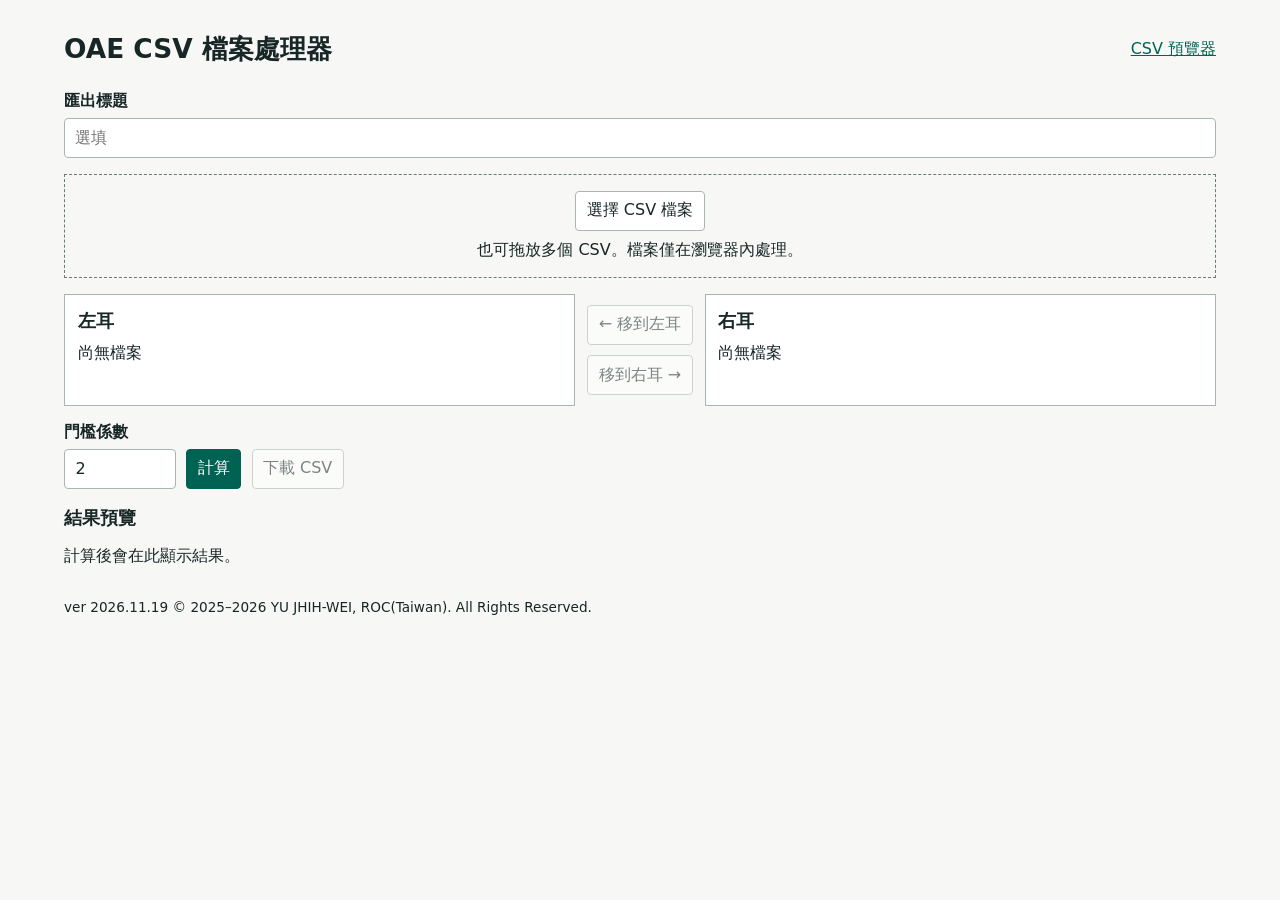
==== v2/index.html @ 0670eceb "Restore legacy Pages homepage and move Python-aligned formatter to v2" ====
<!DOCTYPE html>
<html lang="zh-TW">
<head>
    <meta charset="UTF-8">
    <meta name="viewport" content="width=device-width, initial-scale=1">
    <title>OAE CSV 檔案處理器</title>
    <link rel="stylesheet" href="../formatter.css">
    <script type="module" src="../app.mjs"></script>
</head>
<body>
    <main>
        <header>
            <h1>OAE CSV 檔案處理器</h1>
            <a href="../csv-viewer.html">CSV 預覽器</a>
        </header>
        <label for="titleInput">匯出標題</label>
        <input id="titleInput" type="text" placeholder="選填">
        <div id="dropArea" class="drop-area">
            <button id="chooseFiles" type="button">選擇 CSV 檔案</button>
            <input id="fileInput" type="file" accept=".csv" multiple hidden>
            <p>也可拖放多個 CSV。檔案僅在瀏覽器內處理。</p>
        </div>
        <ul id="importErrors" aria-live="polite" hidden></ul>
        <div id="fileLists">
            <section id="pendingPanel" class="panel" hidden>
                <h2>待確認耳別</h2>
                <ul id="pendingFiles"></ul>
            </section>
            <div class="ears">
                <section class="panel">
                    <h2>左耳</h2>
                    <ul id="leftFiles"></ul>
                </section>
                <div class="moves" aria-label="移動選取的檔案">
                    <button id="moveToLeft" type="button" disabled>← 移到左耳</button>
                    <button id="moveToRight" type="button" disabled>移到右耳 →</button>
                </div>
                <section class="panel">
                    <h2>右耳</h2>
                    <ul id="rightFiles"></ul>
                </section>
            </div>
        </div>
        <div class="actions">
            <div>
                <label for="thresholdCoef">門檻係數</label>
                <input id="thresholdCoef" type="number" min="0" step="any" value="2">
            </div>
            <button id="calculateBtn" class="primary" type="button">計算</button>
            <button id="downloadBtn" type="button" disabled>下載 CSV</button>
        </div>
        <p id="status" role="status" aria-live="polite"></p>
        <section aria-labelledby="resultsHeading">
            <h2 id="resultsHeading">結果預覽</h2>
            <p id="resultHint">計算後會在此顯示結果。</p>
            <div id="results" class="results" role="region" aria-label="結果表格" tabindex="0" hidden></div>
        </section>
        <footer>ver 2026.11.19 © 2025–2026 YU JHIH-WEI, ROC(Taiwan). All Rights Reserved.</footer>
    </main>
</body>
</html>
---- formatter.css ----
:root {
    font-family: "Segoe UI", "Microsoft JhengHei", system-ui, sans-serif;
    color: #182626;
    background: #f7f8f6;
    --border: #a7b6b2;
    --accent: #006252;
}
* { box-sizing: border-box; }
[hidden] { display: none !important; }
body { margin: 0; }
main { width: min(72rem, 100% - 2rem); margin: 2rem auto; }
header, .actions, .moves { display: flex; flex-wrap: wrap; gap: .65rem; align-items: center; }
header { justify-content: space-between; margin-bottom: 1.5rem; }
h1 { font-size: 1.65rem; margin: 0; }
h2 { font-size: 1.15rem; margin: 0 0 .6rem; }
a { color: var(--accent); }
label { display: block; margin-bottom: .35rem; font-weight: 600; }
button, input {
    font: inherit;
    color: inherit;
    background: white;
    border: 1px solid var(--border);
    border-radius: 4px;
    min-height: 2.5rem;
    padding: .4rem .65rem;
}
button { cursor: pointer; }
button:enabled:hover { border-color: var(--accent); }
button:disabled { cursor: default; opacity: .55; }
:focus-visible { outline: 2px solid var(--accent); outline-offset: 2px; }
#titleInput { width: 100%; }
.drop-area { border: 1px dashed #657c78; padding: 1rem; text-align: center; margin: 1rem 0; }
.drop-area p { margin: .6rem 0 0; }
.drop-area.active { background: #e1f1eb; border-color: var(--accent); }
.ears { display: grid; grid-template-columns: minmax(0, 1fr) auto minmax(0, 1fr); gap: .75rem; }
.panel, .results { background: white; border: 1px solid var(--border); }
.panel { padding: .8rem; min-height: 7rem; }
#pendingPanel { margin-bottom: .75rem; }
.moves { flex-direction: column; justify-content: center; }
.panel ul { list-style: none; margin: 0; padding: 0; }
.file-row { display: flex; flex-wrap: wrap; align-items: center; gap: .5rem; padding: .4rem; border-top: 1px solid #d7e0dc; }
.file-row:has([aria-pressed="true"]) { background: #e1f1eb; }
.file-name { flex: 1 1 8rem; text-align: left; overflow-wrap: anywhere; }
.frequency { width: 8.25rem; }
.actions { margin-top: 1rem; align-items: end; }
#thresholdCoef { width: 7rem; }
.primary { background: var(--accent); border-color: var(--accent); color: white; }
.primary:enabled:hover { background: #004b3f; }
#importErrors, [aria-invalid="true"], #status.error { color: #9b2927; }
[aria-invalid="true"] { border-color: #9b2927; }
.results { overflow: auto; max-height: 32rem; }
table { border-collapse: collapse; white-space: nowrap; font-variant-numeric: tabular-nums; }
td, th { border: 1px solid #d7e0dc; padding: .4rem .55rem; text-align: left; }
td.number { text-align: right; }
th { background: #edf3f0; }
.pass { color: #006252; }
.fail { color: #9b2927; }
footer { margin-top: 2rem; font-size: .85rem; }
@media (max-width: 680px) {
    .ears { grid-template-columns: minmax(0, 1fr); }
    .moves { flex-direction: row; }
}
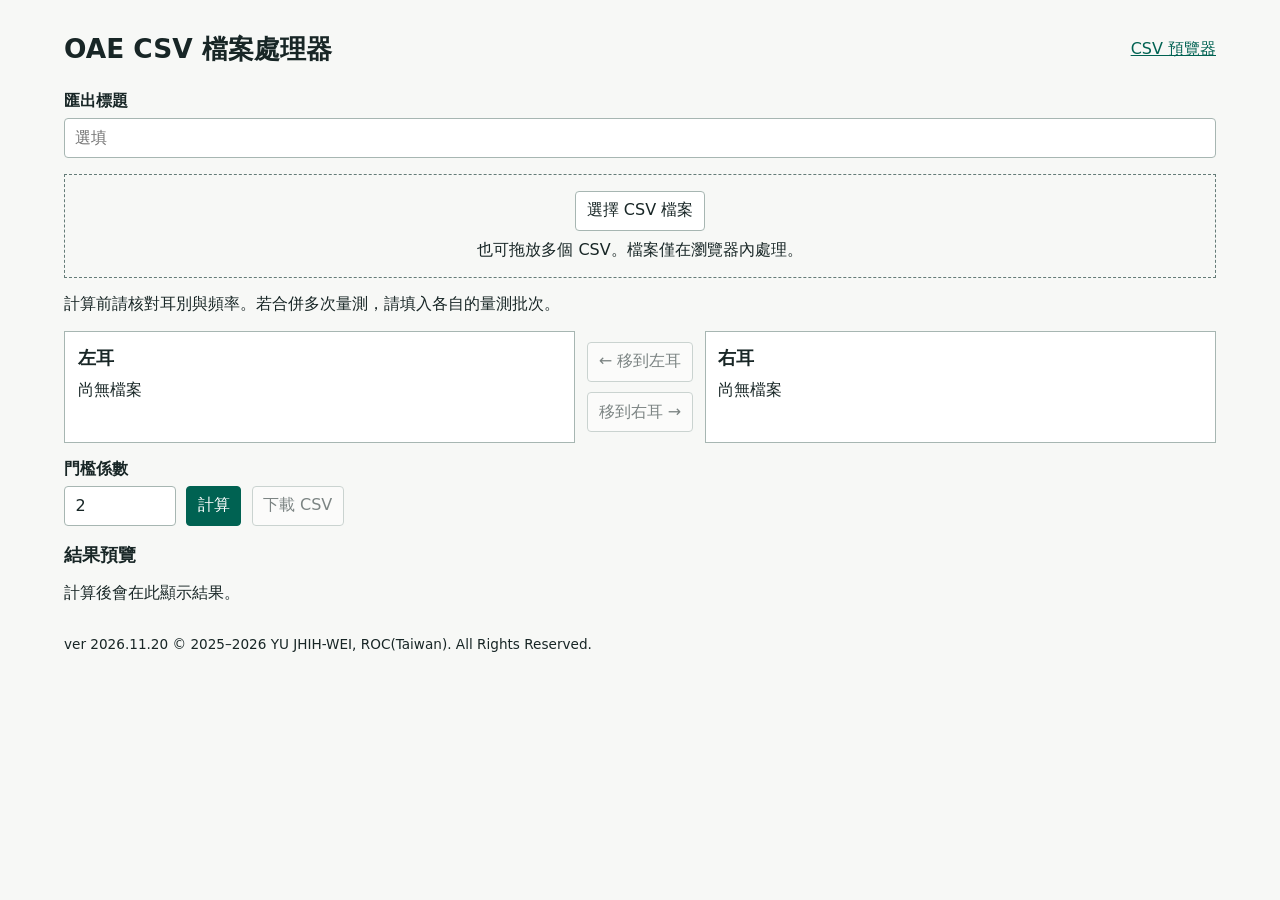
==== commit afef5659: "Validate OAE v2 CSV batches and preserve partial results" ====
--- a/v2/index.html
+++ b/v2/index.html
@@ -21,6 +21,7 @@
             <p>也可拖放多個 CSV。檔案僅在瀏覽器內處理。</p>
         </div>
         <ul id="importErrors" aria-live="polite" hidden></ul>
+        <p>計算前請核對耳別與頻率。若合併多次量測，請填入各自的量測批次。</p>
         <div id="fileLists">
             <section id="pendingPanel" class="panel" hidden>
                 <h2>待確認耳別</h2>
@@ -55,7 +56,7 @@
             <p id="resultHint">計算後會在此顯示結果。</p>
             <div id="results" class="results" role="region" aria-label="結果表格" tabindex="0" hidden></div>
         </section>
-        <footer>ver 2026.11.19 © 2025–2026 YU JHIH-WEI, ROC(Taiwan). All Rights Reserved.</footer>
+        <footer>ver 2026.11.20 © 2025–2026 YU JHIH-WEI, ROC(Taiwan). All Rights Reserved.</footer>
     </main>
 </body>
 </html>
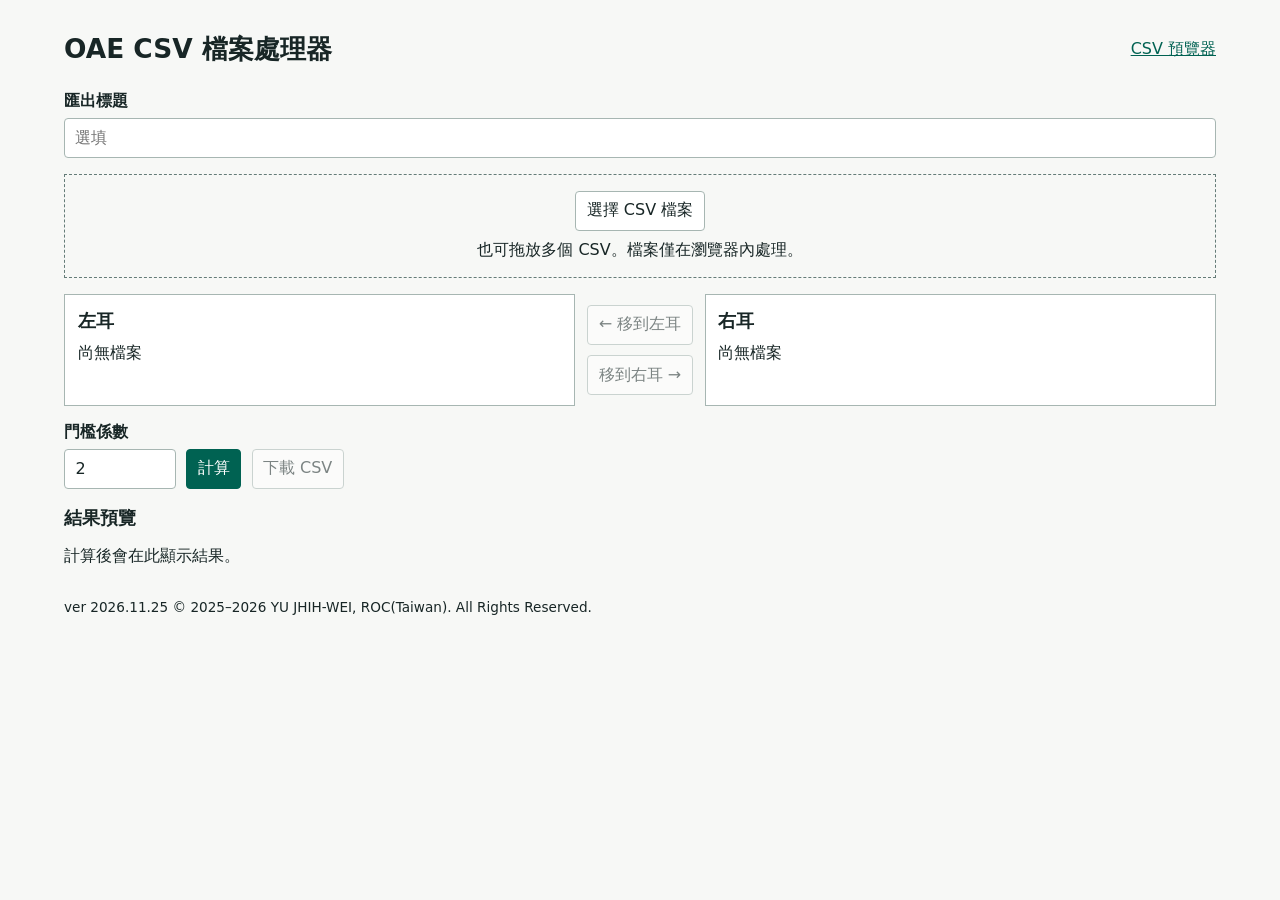
==== commit 1cde308e: "Restore simple v2 imports and apply first-fail thresholds" ====
--- a/v2/index.html
+++ b/v2/index.html
@@ -21,7 +21,6 @@
             <p>也可拖放多個 CSV。檔案僅在瀏覽器內處理。</p>
         </div>
         <ul id="importErrors" aria-live="polite" hidden></ul>
-        <p>計算前請核對耳別與頻率。若合併多次量測，請填入各自的量測批次。</p>
         <div id="fileLists">
             <section id="pendingPanel" class="panel" hidden>
                 <h2>待確認耳別</h2>
@@ -56,7 +55,7 @@
             <p id="resultHint">計算後會在此顯示結果。</p>
             <div id="results" class="results" role="region" aria-label="結果表格" tabindex="0" hidden></div>
         </section>
-        <footer>ver 2026.11.20 © 2025–2026 YU JHIH-WEI, ROC(Taiwan). All Rights Reserved.</footer>
+        <footer>ver 2026.11.25 © 2025–2026 YU JHIH-WEI, ROC(Taiwan). All Rights Reserved.</footer>
     </main>
 </body>
 </html>
